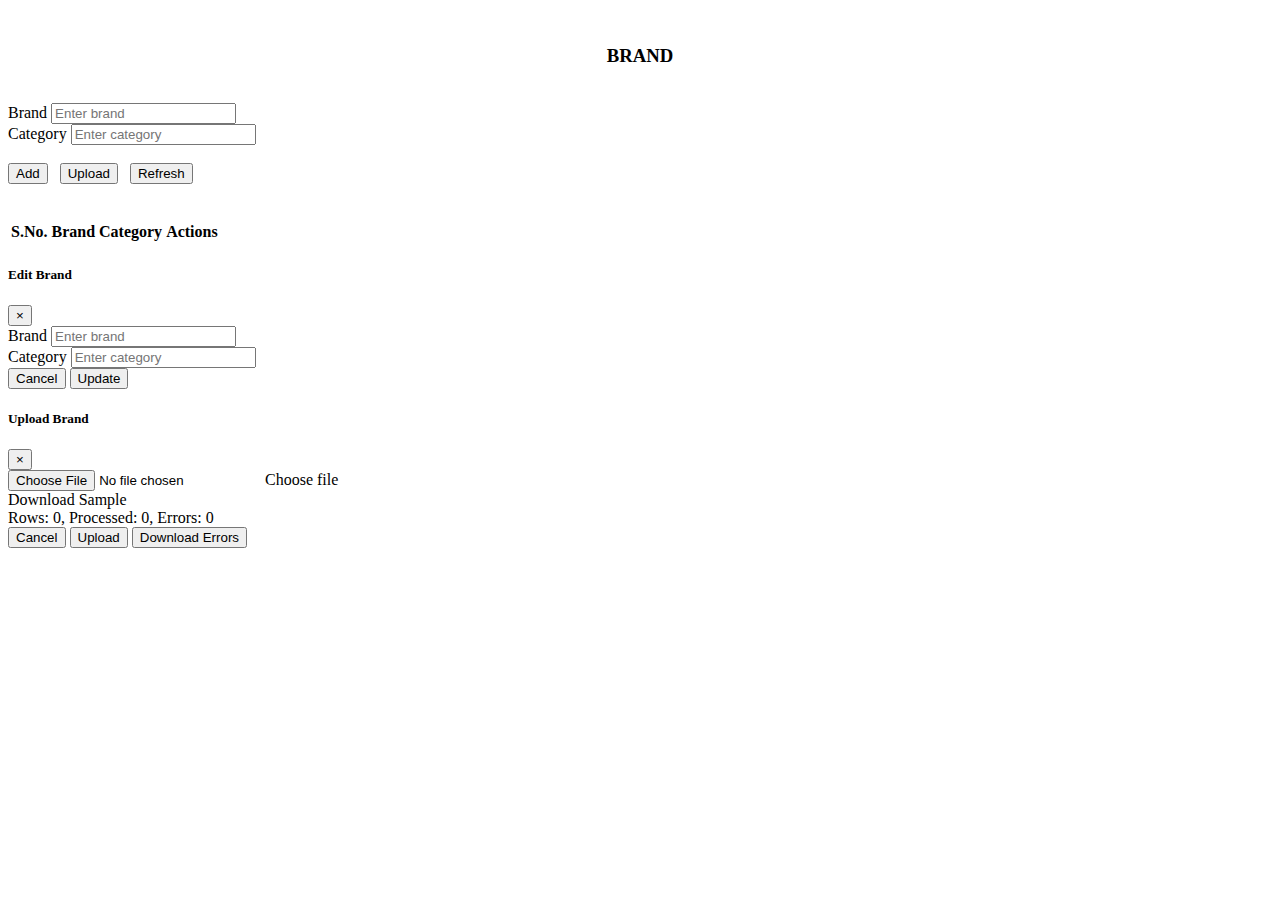
==== src/main/webapp/html/brand.html @ 18fef961 "Added APIs" ====
<!doctype html>

<html lang="en">

<head th:replace="snippets.html :: name_head">
	<link rel="stylesheet" th:href="@{/static/app.css}">
	<link rel="stylesheet" th:href="@{/static/bootstrap.css}">
</head>

<body>

	<nav th:replace="snippets.html :: name_navbar"></nav>
	<div class="row">&nbsp;</div>
	<h3 style="text-align: center; font-weight: bold">BRAND</h3>

	<div class="container">

		<div class="row">&nbsp;</div>

		<!-- Top row with form-->
		<div class="row">
			<div class="col-12">
				<form class="form-inline" id="brand-form">

					<div class="input-group mb-3">
						<span class="input-group-text" id="inputBrand">Brand</span>
						<input type="text" class="form-control" aria-label="Sizing example input"
							aria-describedby="inputBrand" name="brand" placeholder="Enter brand">
					</div>

					<div class="input-group mb-3">
						<span class="input-group-text" id="inputCategory">Category</span>
						<input type="text" class="form-control" aria-label="Sizing example input"
							aria-describedby="inputCategory" name="category" placeholder="Enter category">
					</div>

					<div class="row">&nbsp;</div>

					<button type="button" class="btn btn-primary" id="add-brand">Add</button>
					&nbsp;
					<button type="button" class="btn btn-primary" id="upload-data-brand">Upload</button>
					&nbsp;
					<button type="button" class="btn btn-primary" id="refresh-data-brand">Refresh</button>

				</form>
			</div>
		</div>


		<!-- Blank Row -->
		<div class="row">
			&nbsp;
		</div>
		<div class="row">
			&nbsp;
		</div>


		<div class="row">

			<!-- Table -->
			<div class="col-12">
				<table class="table table-striped" id="brand-table">
					<thead>
						<tr>
							<th scope="col">S.No.</th>
							<th scope="col">Brand</th>
							<th scope="col">Category</th>
							<th scope="col">Actions</th>
						</tr>
					</thead>
					<tbody>
					</tbody>
				</table>

			</div>
		</div>

		<!-- Brand Edit Modal -->
		<div class="modal" tabindex="-1" role="dialog" id="edit-brand-modal">
			<div class="modal-dialog" role="document">
				<div class="modal-content">
					<div class="modal-header">
						<h5 class="modal-title">Edit Brand</h5>
						<button type="button" class="close" data-dismiss="modal" aria-label="Close">
							<span aria-hidden="true">&times;</span>
						</button>
					</div>
					<div class="modal-body">
						<form class="form-inline" id="brand-edit-form">

							<div class="input-group mb-3">
								<span class="input-group-text" id="inputBrand">Brand</span>
								<input type="text" class="form-control" aria-label="Sizing example input"
									aria-describedby="inputBrand" name="brand" placeholder="Enter brand">
							</div>

							<div class="input-group mb-3">
								<span class="input-group-text" id="inputCategory">Category</span>
								<input type="text" class="form-control" aria-label="Sizing example input"
									aria-describedby="inputCategory" name="category" placeholder="Enter category">
							</div>

							<input type="hidden" name="id">
						</form>
					</div>
					<div class="modal-footer">
						<button type="button" class="btn btn-secondary" data-dismiss="modal">Cancel</button>
						<button type="button" class="btn btn-primary" id="update-brand">Update</button>
					</div>
				</div>
			</div>
		</div>


		<!-- Brand Upload Modal -->
		<div class="modal" tabindex="-1" role="dialog" id="upload-brand-modal">
			<div class="modal-dialog" role="document">
				<div class="modal-content">

					<div class="modal-header">
						<h5 class="modal-title">Upload Brand</h5>
						<button type="button" class="close" data-dismiss="modal" aria-label="Close">
							<span aria-hidden="true">&times;</span>
						</button>
					</div>

					<div class="modal-body">
						<div class="brand-file">
							<input type="file" class="custom-file-input" id="brandFile">
							<label class="custom-file-label" for="brandFile" id="brandFileName">Choose
								file</label>
						</div>
						<a th:href="@{/static/Brand.tsv}" target="_blank">Download Sample</a>
						<br>
						Rows: <span id="rowCountBrand">0</span>,
						Processed: <span id="processCountBrand">0</span>,
						Errors: <span id="errorCountBrand">0</span>
					</div>

					<div class="modal-footer">
						<button type="button" class="btn btn-secondary" data-dismiss="modal">Cancel</button>
						<button type="button" class="btn btn-primary" id="process-data-brand">Upload</button>
						<button type="button" class="btn btn-warning" id="download-errors-brand">Download Errors</button>
					</div>
				</div>
			</div>
		</div>

	</div> <!-- Container end-->

	<footer th:replace="snippets.html :: name_footer"></footer>


</body>

</html>
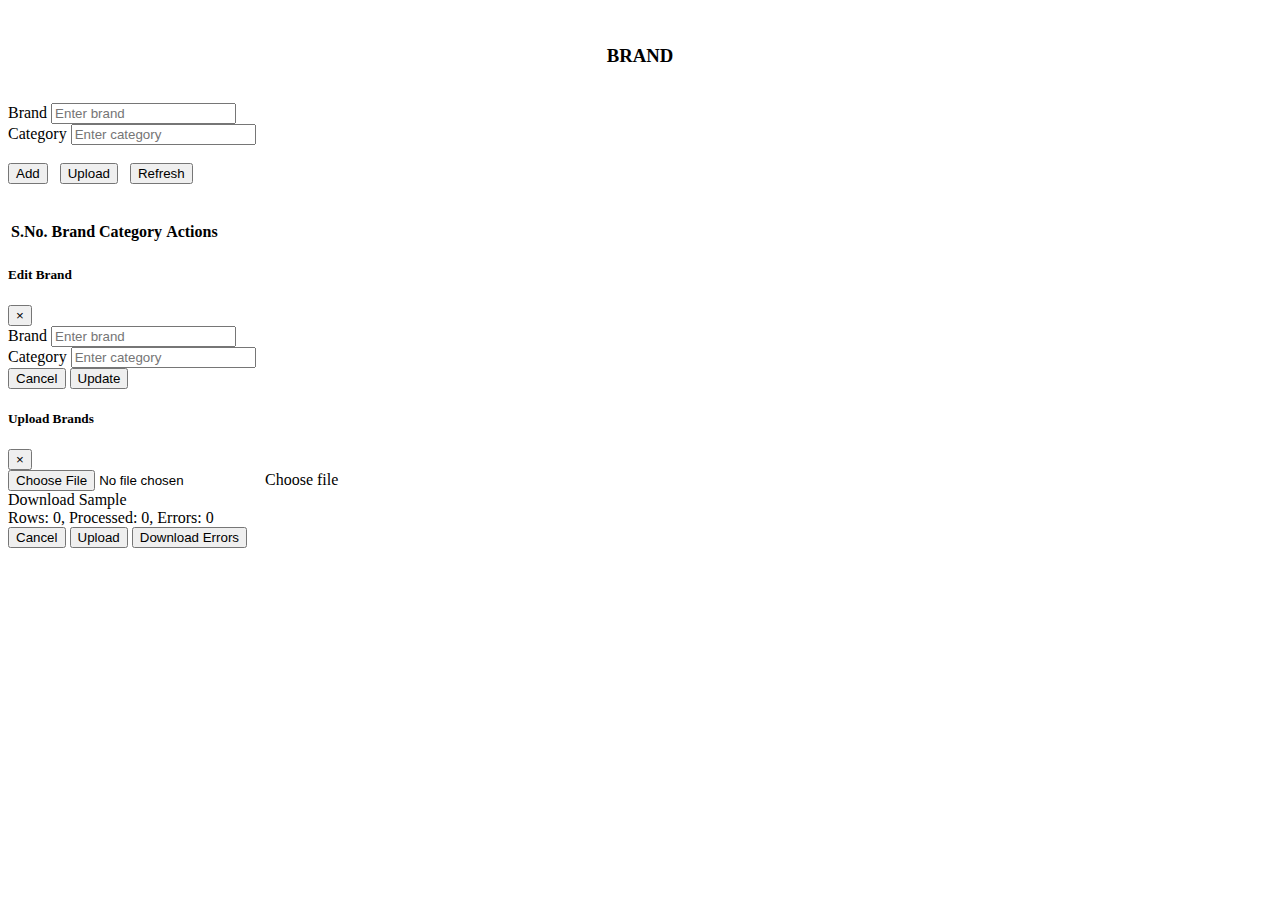
==== commit c2c1248c: "Test Cases added" ====
--- a/src/main/webapp/html/brand.html
+++ b/src/main/webapp/html/brand.html
@@ -8,9 +8,9 @@
 </head>
 
 <body>
-
 	<nav th:replace="snippets.html :: name_navbar"></nav>
 	<div class="row">&nbsp;</div>
+
 	<h3 style="text-align: center; font-weight: bold">BRAND</h3>
 
 	<div class="container">
@@ -119,7 +119,7 @@
 				<div class="modal-content">
 
 					<div class="modal-header">
-						<h5 class="modal-title">Upload Brand</h5>
+						<h5 class="modal-title">Upload Brands</h5>
 						<button type="button" class="close" data-dismiss="modal" aria-label="Close">
 							<span aria-hidden="true">&times;</span>
 						</button>
@@ -149,9 +149,12 @@
 
 	</div> <!-- Container end-->
 
+	<script src="https://ajax.googleapis.com/ajax/libs/jquery/3.6.0/jquery.min.js"></script>
+	<script th:src="@{/static/message.js}"></script>
+
 	<footer th:replace="snippets.html :: name_footer"></footer>
 
 
 </body>
 
-</html>+</html>
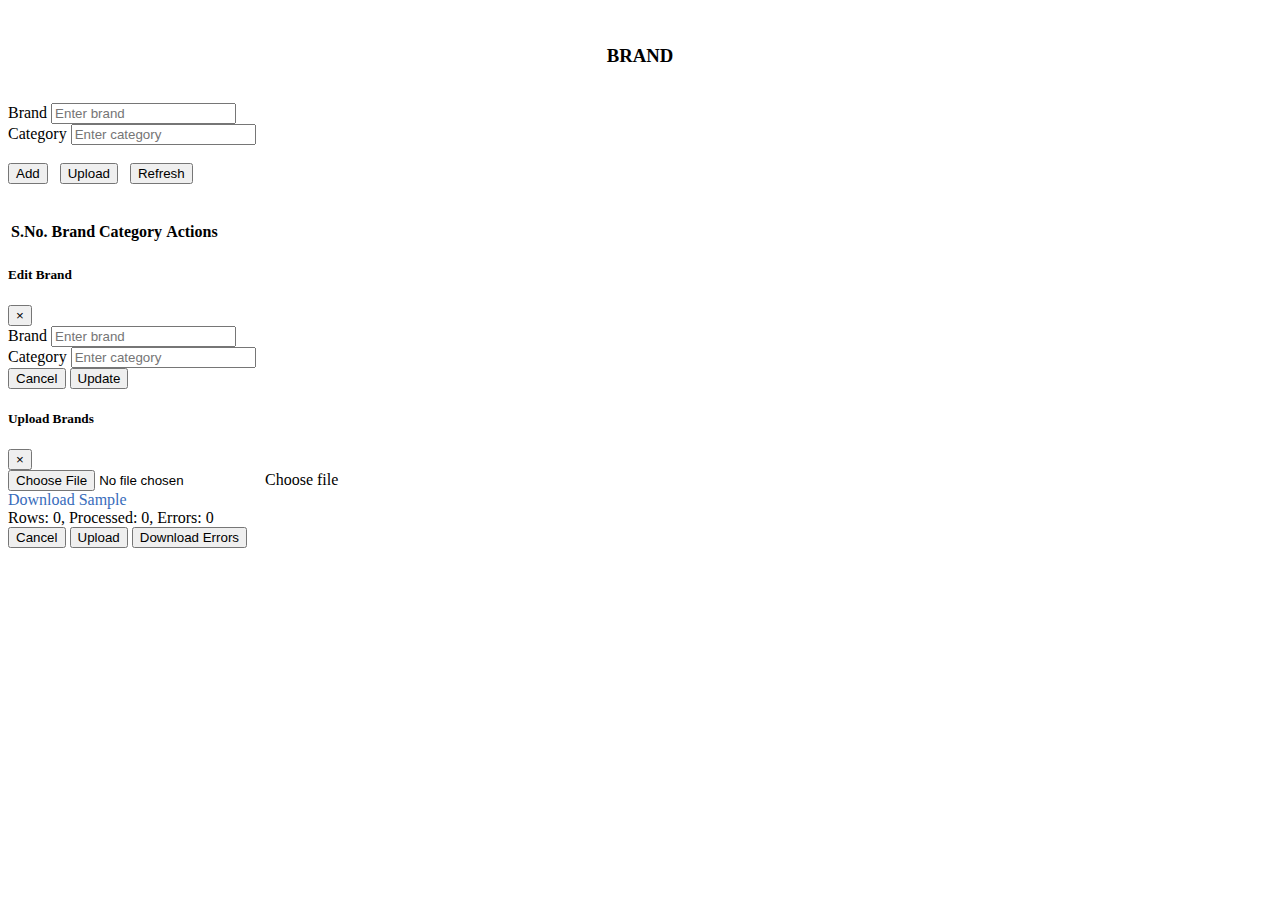
==== commit 6713f4b5: "brand test added" ====
--- a/src/main/webapp/html/brand.html
+++ b/src/main/webapp/html/brand.html
@@ -24,13 +24,13 @@
 
 					<div class="input-group mb-3">
 						<span class="input-group-text" id="inputBrand">Brand</span>
-						<input type="text" class="form-control" aria-label="Sizing example input"
+						<input maxlength="20" type="text" class="form-control" aria-label="Sizing example input"
 							aria-describedby="inputBrand" name="brand" placeholder="Enter brand">
 					</div>
 
 					<div class="input-group mb-3">
 						<span class="input-group-text" id="inputCategory">Category</span>
-						<input type="text" class="form-control" aria-label="Sizing example input"
+						<input maxlength="20" type="text" class="form-control" aria-label="Sizing example input"
 							aria-describedby="inputCategory" name="category" placeholder="Enter category">
 					</div>
 
@@ -91,13 +91,13 @@
 
 							<div class="input-group mb-3">
 								<span class="input-group-text" id="inputBrand">Brand</span>
-								<input type="text" class="form-control" aria-label="Sizing example input"
+								<input maxlength="20" type="text" class="form-control" aria-label="Sizing example input"
 									aria-describedby="inputBrand" name="brand" placeholder="Enter brand">
 							</div>
 
 							<div class="input-group mb-3">
 								<span class="input-group-text" id="inputCategory">Category</span>
-								<input type="text" class="form-control" aria-label="Sizing example input"
+								<input maxlength="20" type="text" class="form-control" aria-label="Sizing example input"
 									aria-describedby="inputCategory" name="category" placeholder="Enter category">
 							</div>
 
@@ -131,7 +131,7 @@
 							<label class="custom-file-label" for="brandFile" id="brandFileName">Choose
 								file</label>
 						</div>
-						<a th:href="@{/static/Brand.tsv}" target="_blank">Download Sample</a>
+						<a STYLE="color: rgb(56, 108, 187)" th:href="@{/static/Brand.tsv}" target="_blank">Download Sample</a>
 						<br>
 						Rows: <span id="rowCountBrand">0</span>,
 						Processed: <span id="processCountBrand">0</span>,
